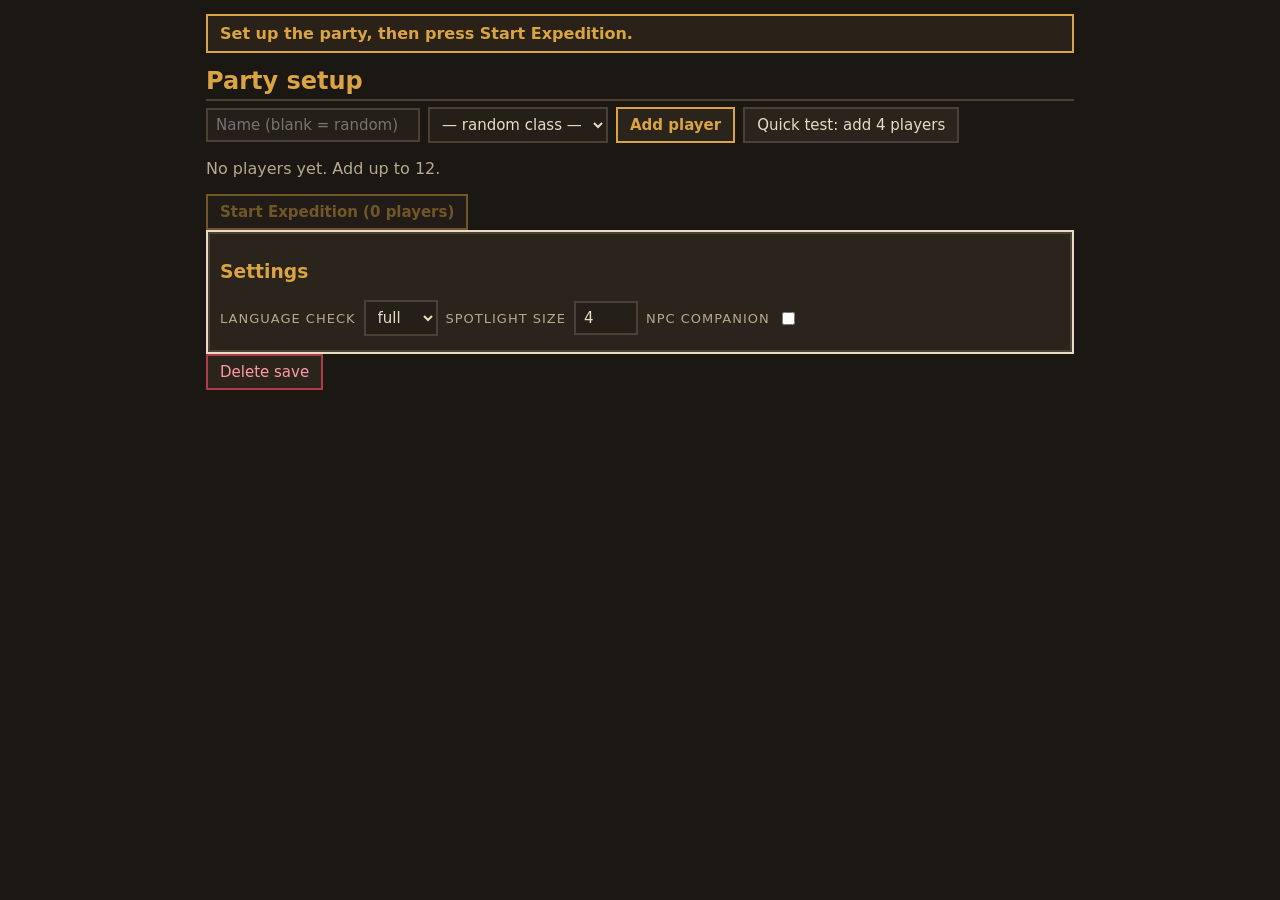
==== gm.html @ 1d5fbe3a "Classroom RPG: v2 rules engine, full UI, and test suite" ====
<!DOCTYPE html>
<html lang="en">
<head>
  <meta charset="UTF-8" />
  <meta name="viewport" content="width=device-width, initial-scale=1.0" />
  <title>Classroom RPG — GM Console</title>
  <link rel="stylesheet" href="css/main.css" />
  <script src="src/errors.js"></script>
</head>
<body class="gm-page">
  <div id="gm" class="full-gm"></div>

  <div id="start-overlay" class="start-overlay">
    <div class="start-box">
      <h1>Classroom RPG</h1>
      <p>A saved game was found.</p>
      <button id="start-continue" class="btn primary">Continue</button>
      <button id="start-new" class="btn danger">New Game</button>
    </div>
  </div>

  <script type="module" src="src/main.js"></script>
</body>
</html>
---- css/main.css ----
/* ============================================================
   Classroom RPG — v2 palette (AGENTS.md section 5, flat, no glow)
   Plain readable B0 styling. Art pass (sprites, pixel font) is B1.
   ============================================================ */

:root {
  /* palette: warm and earthy, no indigo/purple/navy */
  --bg: #1b1713;          /* charcoal-brown dark */
  --bg2: #241f19;
  --panel: #2a241d;       /* menu window fill (flat dark-brown) */
  --panel-line: #4a4134;  /* menu window border */
  --bone: #e8dcc3;        /* parchment/bone text */
  --bone-dim: #b7a98d;
  --ember: #ff8b2a;       /* ember orange accent */
  --gold: #d9a441;        /* brass gold accent */
  --moss: #6a994e;        /* moss green (good/heal) */
  --teal: #2f9e94;        /* teal (magic/focus) */
  --brick: #b23a48;       /* brick red (damage/bad) */
  --bone-frame: #e8dcc3;  /* menu window frame */
  font-size: 16px;
}

* { box-sizing: border-box; }

html, body { margin: 0; padding: 0; height: 100%; }

body {
  font-family: "Segoe UI", system-ui, -apple-system, sans-serif;
  background: var(--bg);
  color: var(--bone);
}

button {
  font-family: inherit;
  font-size: 15px;
  background: var(--panel);
  color: var(--bone);
  border: 2px solid var(--panel-line);
  padding: 7px 12px;
  cursor: pointer;
}
button:hover { border-color: var(--gold); color: var(--gold); }
button:disabled { opacity: 0.45; cursor: not-allowed; }
button.primary { border-color: var(--gold); color: var(--gold); font-weight: 700; }
button.danger { border-color: var(--brick); color: #ff9aa5; }
button.success { border-color: var(--moss); color: #a8dba3; }

input, select, textarea {
  font-family: inherit;
  font-size: 15px;
  background: var(--bg2);
  color: var(--bone);
  border: 2px solid var(--panel-line);
  padding: 6px 8px;
}

/* menu window: double-line frame, flat fill, bone border */
.window {
  background: var(--panel);
  border: 2px solid var(--bone-frame);
  outline: 2px solid var(--panel-line);
  outline-offset: -4px;
  padding: 10px 12px;
}

h1, h2, h3 { color: var(--gold); font-weight: 700; }
.muted { color: var(--bone-dim); }

.row { display: flex; gap: 8px; align-items: center; flex-wrap: wrap; margin: 6px 0; }
.label { font-size: 13px; color: var(--bone-dim); text-transform: uppercase; letter-spacing: 1px; }

/* HP / Focus bars */
.bar { position: relative; height: 16px; background: #3a332a; border: 2px solid var(--panel-line); }
.bar-fill { height: 100%; }
.bar-hp .bar-fill { background: var(--moss); }
.bar-focus .bar-fill { background: var(--teal); }
.bar-label { position: absolute; inset: 0; font-size: 11px; text-align: center; color: #fff; line-height: 12px; }

/* ============ GM console ============ */
.gm { max-width: 900px; margin: 0 auto; padding: 14px 16px 60px; }
.gm-hint {
  border: 2px solid var(--gold);
  background: #2a2218;
  color: var(--gold);
  padding: 8px 12px;
  font-weight: 700;
  margin-bottom: 10px;
}
.gm h2 { margin: 14px 0 6px; border-bottom: 2px solid var(--panel-line); padding-bottom: 4px; }
.player-row { display: flex; gap: 8px; align-items: center; padding: 4px 0; flex-wrap: wrap; }
.player-row .pname { flex: 1; min-width: 120px; font-weight: 700; }
.gm .state-panel { display: grid; gap: 8px; margin: 8px 0; }
.spot-chip { display: inline-block; padding: 2px 8px; margin: 2px; border: 2px solid var(--panel-line); font-size: 13px; }
.spot-chip.acting { border-color: var(--gold); color: var(--gold); }
.skill-btn { display: block; width: 100%; text-align: left; margin: 4px 0; }
.assist-row { display: flex; gap: 6px; flex-wrap: wrap; }
.party-adjust { margin-top: 10px; }
.party-adjust .pa-row { display: flex; gap: 8px; align-items: center; padding: 2px 0; }

/* ============ Stage ============ */
.stage { min-height: 100vh; display: flex; flex-direction: column; }
.stage-header {
  display: flex; justify-content: space-between; align-items: center;
  background: var(--bg2); border-bottom: 2px solid var(--panel-line);
  padding: 10px 16px;
}
.app-title { color: var(--gold); font-size: 22px; font-weight: 800; letter-spacing: 1px; }
.header-stats { display: flex; gap: 10px; }
.badge { border: 2px solid var(--panel-line); padding: 3px 10px; font-size: 14px; color: var(--bone-dim); }
.stage-main { flex: 1; display: flex; min-height: 0; }
.room-pane { flex: 1; padding: 18px 24px; overflow: auto; }
.big { flex: 1; display: flex; flex-direction: column; align-items: center; justify-content: center; text-align: center; }
.big-title { color: var(--gold); font-size: 40px; font-weight: 900; }
.big-title.win { color: var(--moss); }
.big-title.lose { color: var(--brick); }
.big-sub { color: var(--bone-dim); font-size: 19px; margin-top: 8px; }
.room-name { color: var(--gold); font-size: 26px; font-weight: 800; }
.room-flavour { color: var(--bone-dim); font-size: 16px; margin: 4px 0 12px; }
.enemy { border: 2px solid var(--brick); padding: 10px 12px; margin: 8px 0; max-width: 420px; background: #241a16; }
.enemy .ename { color: #ff9aa5; font-size: 20px; font-weight: 800; }
.actor-panel { margin: 10px 0; }
.actor-name { font-size: 18px; font-weight: 700; color: var(--bone); }
.actor-skills { display: flex; gap: 6px; flex-wrap: wrap; margin-top: 4px; }
.actor-skills span { border: 2px solid var(--panel-line); padding: 3px 8px; font-size: 14px; }
.roll-line { font-size: 17px; margin: 8px 0; }
.roll-line .big { font-size: 24px; }
.roll-success { color: var(--moss); font-weight: 800; }
.roll-fail { color: var(--brick); font-weight: 800; }
.roll-crit { color: var(--gold); font-weight: 900; }
.sayit { border: 2px solid var(--gold); background: #2a2218; padding: 10px 14px; margin: 8px 0; font-size: 20px; color: var(--bone); }
.sayit .prompt { font-weight: 700; }
.roster { display: flex; gap: 10px; padding: 10px 16px; background: var(--bg2); border-bottom: 2px solid var(--panel-line); overflow-x: auto; }
.roster-card { min-width: 130px; border: 2px solid var(--panel-line); background: var(--panel); padding: 8px; }
.roster-card.acting { border-color: var(--gold); }
.roster-card.dazed { opacity: 0.4; }
.roster-name { font-weight: 700; font-size: 15px; }
.roster-class { font-size: 12px; color: var(--bone-dim); }
.log { width: 300px; flex: 0 0 auto; border-left: 2px solid var(--panel-line); background: var(--bg2); padding: 10px; overflow-y: auto; }
.log-title { color: var(--gold); font-weight: 800; margin-bottom: 6px; }
.log-list { list-style: none; margin: 0; padding: 0; }
.log-entry { font-size: 13px; color: var(--bone-dim); padding: 3px 0; border-bottom: 1px solid #3a332a; }
.log-combat { color: #ffb3c1; }
.log-room { color: var(--gold); }
.log-language { color: var(--teal); }
.log-narrate { color: var(--bone); font-style: italic; }
.log-rest { color: var(--moss); }
.log-treasure { color: var(--gold); }

/* ============ single-window drawer ============ */
.drawer-open {
  position: fixed; right: 14px; bottom: 14px; z-index: 40;
  width: 56px; height: 56px; border-radius: 0; font-weight: 800;
  border: 2px solid var(--gold); color: var(--gold); background: var(--panel);
}
.drawer {
  position: fixed; top: 0; right: 0; bottom: 0; width: min(720px, 94vw);
  z-index: 30; background: var(--bg); border-left: 3px solid var(--gold);
  transform: translateX(105%); transition: transform 0.2s ease;
  display: flex; flex-direction: column;
}
.drawer.open { transform: translateX(0); }
.drawer-head {
  display: flex; justify-content: space-between; align-items: center;
  padding: 10px 14px; border-bottom: 2px solid var(--panel-line); background: var(--bg2);
}
.drawer-body { flex: 1; overflow-y: auto; }
.drawer-body .gm { max-width: none; }

/* ============ start overlay ============ */
.start-overlay {
  position: fixed; inset: 0; background: rgba(10, 8, 5, 0.88);
  display: none; align-items: center; justify-content: center; z-index: 100;
}
.start-overlay.show { display: flex; }
.start-box { text-align: center; max-width: 420px; }
.start-box h1 { color: var(--gold); font-size: 30px; }

@media (max-width: 900px) {
  .stage-main { flex-direction: column; }
  .log { width: auto; border-left: none; border-top: 2px solid var(--panel-line); max-height: 180px; }
}
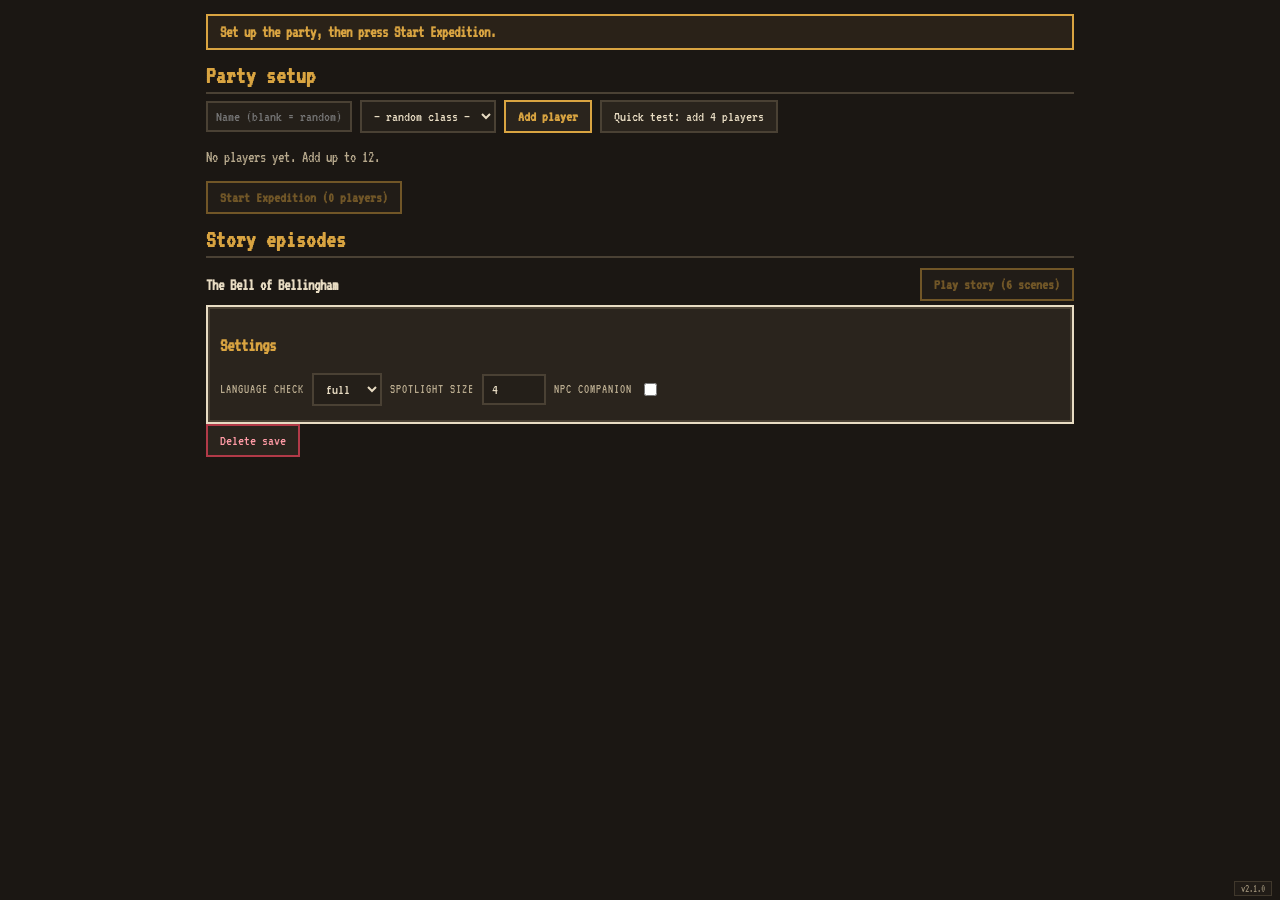
==== commit 6092b06f: "Step D: finish - a11y focus management, mobile drawer fallback, version badge, README/CONTENT_GUIDE/" ====
--- a/gm.html
+++ b/gm.html
@@ -9,6 +9,7 @@
 </head>
 <body class="gm-page">
   <div id="gm" class="full-gm"></div>
+  <div class="ver-badge">v2.1.0</div>
 
   <div id="start-overlay" class="start-overlay">
     <div class="start-box">
--- a/css/main.css
+++ b/css/main.css
@@ -44,6 +44,9 @@
 button.primary { border-color: var(--gold); color: var(--gold); font-weight: 700; }
 button.danger { border-color: var(--brick); color: #ff9aa5; }
 button.success { border-color: var(--moss); color: #a8dba3; }
+button:focus-visible, input:focus-visible, select:focus-visible, textarea:focus-visible, a:focus-visible {
+  outline: 3px solid var(--ember); outline-offset: 2px;
+}
 
 input, select, textarea {
   font-family: inherit;
@@ -78,6 +81,13 @@
 
 /* ============ GM console ============ */
 .gm { max-width: 900px; margin: 0 auto; padding: 14px 16px 60px; }
+.ver-badge {
+  display: inline-block; margin-left: 8px; padding: 1px 6px;
+  font-family: var(--font-body, monospace); font-size: 12px;
+  color: var(--bone-dim); border: 1px solid var(--panel-line); background: var(--bg2);
+  vertical-align: middle;
+}
+.gm-page .ver-badge { position: fixed; right: 8px; bottom: 4px; margin: 0; font-size: 11px; opacity: 0.8; }
 .gm-hint {
   border: 2px solid var(--gold);
   background: #2a2218;
@@ -97,74 +107,91 @@
 .party-adjust { margin-top: 10px; }
 .party-adjust .pa-row { display: flex; gap: 8px; align-items: center; padding: 2px 0; }
 
-/* ============ Stage ============ */
-.stage { min-height: 100vh; display: flex; flex-direction: column; }
-.stage-header {
-  display: flex; justify-content: space-between; align-items: center;
-  background: var(--bg2); border-bottom: 2px solid var(--panel-line);
-  padding: 10px 16px;
-}
-.app-title { color: var(--gold); font-size: 22px; font-weight: 800; letter-spacing: 1px; }
-.header-stats { display: flex; gap: 10px; }
-.badge { border: 2px solid var(--panel-line); padding: 3px 10px; font-size: 14px; color: var(--bone-dim); }
-.stage-main { flex: 1; display: flex; min-height: 0; }
-.room-pane { flex: 1; padding: 18px 24px; overflow: auto; }
-.big { flex: 1; display: flex; flex-direction: column; align-items: center; justify-content: center; text-align: center; }
-.big-title { color: var(--gold); font-size: 40px; font-weight: 900; }
-.big-title.win { color: var(--moss); }
-.big-title.lose { color: var(--brick); }
-.big-sub { color: var(--bone-dim); font-size: 19px; margin-top: 8px; }
-.room-name { color: var(--gold); font-size: 26px; font-weight: 800; }
-.room-flavour { color: var(--bone-dim); font-size: 16px; margin: 4px 0 12px; }
-.enemy { border: 2px solid var(--brick); padding: 10px 12px; margin: 8px 0; max-width: 420px; background: #241a16; }
-.enemy .ename { color: #ff9aa5; font-size: 20px; font-weight: 800; }
-.actor-panel { margin: 10px 0; }
-.actor-name { font-size: 18px; font-weight: 700; color: var(--bone); }
-.actor-skills { display: flex; gap: 6px; flex-wrap: wrap; margin-top: 4px; }
-.actor-skills span { border: 2px solid var(--panel-line); padding: 3px 8px; font-size: 14px; }
-.roll-line { font-size: 17px; margin: 8px 0; }
-.roll-line .big { font-size: 24px; }
-.roll-success { color: var(--moss); font-weight: 800; }
-.roll-fail { color: var(--brick); font-weight: 800; }
-.roll-crit { color: var(--gold); font-weight: 900; }
-.sayit { border: 2px solid var(--gold); background: #2a2218; padding: 10px 14px; margin: 8px 0; font-size: 20px; color: var(--bone); }
-.sayit .prompt { font-weight: 700; }
-.roster { display: flex; gap: 10px; padding: 10px 16px; background: var(--bg2); border-bottom: 2px solid var(--panel-line); overflow-x: auto; }
-.roster-card { min-width: 130px; border: 2px solid var(--panel-line); background: var(--panel); padding: 8px; }
-.roster-card.acting { border-color: var(--gold); }
-.roster-card.dazed { opacity: 0.4; }
-.roster-name { font-weight: 700; font-size: 15px; }
-.roster-class { font-size: 12px; color: var(--bone-dim); }
-.log { width: 300px; flex: 0 0 auto; border-left: 2px solid var(--panel-line); background: var(--bg2); padding: 10px; overflow-y: auto; }
-.log-title { color: var(--gold); font-weight: 800; margin-bottom: 6px; }
-.log-list { list-style: none; margin: 0; padding: 0; }
-.log-entry { font-size: 13px; color: var(--bone-dim); padding: 3px 0; border-bottom: 1px solid #3a332a; }
-.log-combat { color: #ffb3c1; }
-.log-room { color: var(--gold); }
-.log-language { color: var(--teal); }
-.log-narrate { color: var(--bone); font-style: italic; }
-.log-rest { color: var(--moss); }
-.log-treasure { color: var(--gold); }
-
-/* ============ single-window drawer ============ */
-.drawer-open {
+/* ============ Stage: fixed 16:9 virtual canvas ============ */
+#stage.full, #stage.single-stage { height: 100vh; display: flex; align-items: center; justify-content: center; background: #000; }
+.stage {
+  --ss: 1;
+  position: relative;
+  width: min(100%, calc(100vh * 16 / 9));
+  aspect-ratio: 16 / 9;
+  overflow: hidden;
+  background: var(--bg2);
+  image-rendering: pixelated;
+}
+.stage canvas { image-rendering: pixelated; }
+
+/* Stage text: no body text under ~28px at 1080p (scale via --ss). */
+.stage { font-size: calc(28px * var(--ss)); }
+.stage .muted { font-size: calc(28px * var(--ss)); }
+.stage .battle-menu { font-size: calc(30px * var(--ss)); }
+
+/* ============ title screen ============ */
+.title-screen {
+  position: absolute; inset: 0;
+  display: flex; flex-direction: column; align-items: center; justify-content: center;
+  text-align: center; padding: calc(16px * var(--ss));
+  z-index: 1;
+}
+.title-hills {
+  position: absolute; inset: 0; width: 100%; height: 100%; object-fit: cover;
+  pointer-events: none; image-rendering: pixelated; z-index: 0;
+}
+.title-content { position: relative; z-index: 1; display: flex; flex-direction: column; align-items: center; }
+.title-logo {
+  font-family: var(--font-head); color: var(--gold);
+  font-size: calc(56px * var(--ss)); line-height: 1.2; margin: 0 0 calc(8px * var(--ss));
+  text-shadow: 3px 3px 0 #000; max-width: 100%; overflow-wrap: break-word;
+}
+.title-sub { font-family: var(--font-body); color: var(--bone-dim); font-size: calc(30px * var(--ss)); margin: 0 0 calc(24px * var(--ss)); }
+.title-menu { position: relative; z-index: 1; display: flex; flex-direction: column; gap: calc(14px * var(--ss)); min-width: 0; width: 60%; }
+.title-menu .title-state { font-family: var(--font-body); font-size: calc(30px * var(--ss)); }
+.title-menu button {
+  font-family: var(--font-body); font-size: calc(34px * var(--ss)); padding: calc(10px * var(--ss));
+  text-align: center; border: 2px solid var(--bone-frame); background: var(--panel); color: var(--bone);
+}
+.title-menu button:hover, .title-menu button:focus-visible { border-color: var(--gold); color: var(--gold); }
+.title-hint {
+  position: absolute; bottom: calc(14px * var(--ss)); left: 50%; transform: translateX(-50%);
+  z-index: 2; font-family: var(--font-body); font-size: calc(30px * var(--ss)); color: var(--gold);
+  background: var(--bg2); border: 2px solid var(--panel-line); padding: calc(6px * var(--ss)) calc(14px * var(--ss));
+  white-space: nowrap;
+}
+
+/* ============ single-window drawer (docks beside Stage) ============ */
+.single-window { display: flex; flex-direction: row; height: 100vh; overflow: hidden; }
+.single-window #stage.single-stage {
+  flex: 1 1 auto; width: auto; height: 100vh;
+  display: flex; align-items: center; justify-content: center; min-width: 0;
+}
+.single-window #stage.single-stage .stage {
+  width: min(100%, calc(100vh * 16 / 9));
+}
+.single-window #gm-drawer {
+  position: relative; width: 30%; min-width: 320px; max-width: 40vw;
+  height: 100vh; border-left: 3px solid var(--gold); background: var(--bg);
+  display: flex; flex-direction: column; flex: 0 0 auto;
+  transform: none;
+}
+.single-window #gm-drawer:not(.open) { display: none; }
+.single-window .drawer-body { flex: 1; overflow-y: auto; }
+.single-window .drawer-body .gm { max-width: none; padding: 12px; }
+.single-window #gm-drawer-open {
   position: fixed; right: 14px; bottom: 14px; z-index: 40;
   width: 56px; height: 56px; border-radius: 0; font-weight: 800;
   border: 2px solid var(--gold); color: var(--gold); background: var(--panel);
 }
-.drawer {
-  position: fixed; top: 0; right: 0; bottom: 0; width: min(720px, 94vw);
-  z-index: 30; background: var(--bg); border-left: 3px solid var(--gold);
-  transform: translateX(105%); transition: transform 0.2s ease;
-  display: flex; flex-direction: column;
-}
-.drawer.open { transform: translateX(0); }
-.drawer-head {
-  display: flex; justify-content: space-between; align-items: center;
-  padding: 10px 14px; border-bottom: 2px solid var(--panel-line); background: var(--bg2);
-}
-.drawer-body { flex: 1; overflow-y: auto; }
-.drawer-body .gm { max-width: none; }
+.single-window #gm-drawer.open ~ #gm-drawer-open { display: none; }
+.single-window .drawer-head { padding: 8px 12px; }
+
+/* narrow screens: stack the drawer under the stage instead of beside it */
+@media (max-width: 720px) {
+  .single-window { flex-direction: column; overflow: auto; }
+  .single-window #stage.single-stage { height: 60vh; }
+  .single-window #gm-drawer {
+    width: 100%; max-width: 100%; min-width: 0; height: 40vh; border-left: none;
+    border-top: 3px solid var(--gold);
+  }
+}
 
 /* ============ start overlay ============ */
 .start-overlay {
@@ -172,10 +199,108 @@
   display: none; align-items: center; justify-content: center; z-index: 100;
 }
 .start-overlay.show { display: flex; }
+.start-overlay:not(.show) { pointer-events: none; }
 .start-box { text-align: center; max-width: 420px; }
 .start-box h1 { color: var(--gold); font-size: 30px; }
 
-@media (max-width: 900px) {
-  .stage-main { flex-direction: column; }
-  .log { width: auto; border-left: none; border-top: 2px solid var(--panel-line); max-height: 180px; }
-}
+/* ============ B1: pixel fonts ============ */
+@font-face {
+  font-family: "Press Start 2P";
+  src: url("../assets/fonts/PressStart2P-Regular.ttf") format("truetype");
+  font-display: swap;
+}
+@font-face {
+  font-family: "VT323";
+  src: url("../assets/fonts/VT323-Regular.ttf") format("truetype");
+  font-display: swap;
+}
+:root { --font-head: "Press Start 2P", monospace; --font-body: "VT323", "Segoe UI", monospace; }
+/* Pixel font is for the logo/titles ONLY; headings and panel text use VT323. */
+.title-logo, .app-title, .big-title { font-family: var(--font-head); }
+h1, h2, h3, .room-name, .ename, .actor-name, .prompt, .gm-hint { font-family: var(--font-body); font-weight: 700; }
+body, button, input, select, textarea, .window, .muted, .log-entry { font-family: var(--font-body); }
+
+/* ============ B1: JRPG battle layout ============ */
+.battle {
+  position: absolute; inset: 0; display: flex; flex-direction: column; overflow: hidden;
+}
+.battle-field {
+  flex: 1; position: relative; min-height: 0; image-rendering: pixelated;
+  background:
+    linear-gradient(#241f19, #1b1713);
+}
+.battle-enemies { position: absolute; top: 6%; right: 4%; display: flex; gap: calc(24px * var(--ss)); align-items: flex-end; }
+.battle-enemies .enemy-slot { display: flex; flex-direction: column; align-items: center; gap: 4px; }
+.battle-enemies .enemy-slot canvas, .battle-field canvas { image-rendering: pixelated; }
+.battle-party { position: absolute; bottom: 24%; left: 3%; display: flex; gap: calc(16px * var(--ss)); align-items: flex-end; }
+.battle-party .party-slot { display: flex; flex-direction: column; align-items: center; gap: 2px; position: relative; }
+.battle-party .party-slot .pname-tag { font-family: var(--font-body); font-size: calc(26px * var(--ss)); color: var(--bone); background: #0008; padding: 2px 6px; white-space: nowrap; }
+.bar { height: calc(20px * var(--ss)); }
+.bar-label { font-size: calc(20px * var(--ss)); line-height: calc(16px * var(--ss)); }
+
+/* minimap placeholder: top-right, expedition room nodes */
+.stage-map {
+  position: absolute; top: 2.5%; right: 2.5%; z-index: 3;
+  display: flex; flex-direction: column; align-items: flex-start; gap: 6px;
+  background: var(--panel); border: 2px solid var(--bone-frame); outline: 2px solid var(--panel-line); outline-offset: -4px;
+  padding: calc(8px * var(--ss)) calc(12px * var(--ss));
+}
+.map-title { font-family: var(--font-body); font-size: calc(28px * var(--ss)); color: var(--gold); }
+.map-nodes { display: flex; flex-wrap: wrap; gap: calc(8px * var(--ss)); }
+.map-node {
+  display: inline-flex; align-items: center; justify-content: center;
+  width: calc(40px * var(--ss)); height: calc(40px * var(--ss));
+  border: 2px solid var(--panel-line); color: var(--bone-dim); font-family: var(--font-body);
+  font-size: calc(26px * var(--ss));
+}
+.map-node.current { border-color: var(--gold); color: var(--gold); }
+.map-node.boss { border-color: var(--brick); color: #ff9aa5; }
+
+.damage-number {
+  position: absolute; font-family: var(--font-head); color: var(--ember); font-size: calc(40px * var(--ss)); z-index: 5;
+  animation: dmgpop 0.7s steps(4) forwards; text-shadow: 2px 2px 0 #000; pointer-events: none;
+}
+@keyframes dmgpop { 0% { opacity: 0; transform: translateY(8px); } 30% { opacity: 1; } 100% { opacity: 0; transform: translateY(-18px); } }
+.battle-menu {
+  border-top: 3px solid var(--gold); background: var(--panel);
+  padding: calc(10px * var(--ss)) calc(16px * var(--ss));
+  display: flex; flex-wrap: wrap; gap: calc(10px * var(--ss)); align-items: center;
+  min-height: calc(90px * var(--ss));
+}
+.battle-menu .cmd {
+  font-family: var(--font-body); font-size: calc(30px * var(--ss)); padding: calc(8px * var(--ss)) calc(14px * var(--ss)); min-width: 0;
+  text-align: left; border: 2px solid var(--bone-frame); background: #1b1713; color: var(--bone);
+}
+.battle-menu .cmd:hover, .battle-menu .cmd:focus-visible { border-color: var(--gold); color: var(--gold); }
+.battle-menu .cmd:disabled { opacity: 0.4; cursor: not-allowed; }
+.battle-menu .cmd-label { font-family: var(--font-body); color: var(--bone-dim); font-size: calc(30px * var(--ss)); margin-right: calc(4px * var(--ss)); }
+.d20-stage {
+  display: inline-flex; align-items: center; gap: calc(10px * var(--ss)); margin: calc(6px * var(--ss)) 0;
+}
+.d20-face {
+  width: calc(64px * var(--ss)); height: calc(64px * var(--ss)); image-rendering: pixelated; background: var(--bone);
+  color: #000; font-family: var(--font-head); font-size: calc(28px * var(--ss)); font-weight: 900;
+  display: flex; align-items: center; justify-content: center;
+  border: 3px solid var(--ember); outline: 2px solid #000; outline-offset: -3px;
+}
+.d20-rolling { animation: d20tumble 0.6s steps(8) infinite; }
+@keyframes d20tumble { 0% { transform: rotate(0deg) scale(1); } 50% { transform: rotate(180deg) scale(1.3); } 100% { transform: rotate(360deg) scale(1); } }
+.d20-crit { animation: d20crit 0.5s steps(6) 2; border-color: var(--gold); }
+@keyframes d20crit { 0% { filter: brightness(1); } 50% { filter: brightness(2.2); } 100% { filter: brightness(1); } }
+.hit-flash { animation: hitflash 0.35s steps(3) 1; }
+@keyframes hitflash { 0% { filter: brightness(1); } 50% { filter: brightness(2.6) sepia(1); } 100% { filter: brightness(1); } }
+.screen-shake { animation: shake 0.3s steps(3) 1; }
+@keyframes shake { 0% { transform: translate(0,0); } 25% { transform: translate(-6px,2px); } 50% { transform: translate(6px,-2px); } 75% { transform: translate(-3px,1px); } 100% { transform: translate(0,0); } }
+.typewriter { white-space: pre-wrap; }
+.typewriter-caret::after { content: "▌"; color: var(--gold); animation: blink 0.8s steps(2) infinite; }
+@keyframes blink { 0% { opacity: 1; } 50% { opacity: 0; } }
+
+@media (prefers-reduced-motion: reduce) {
+  .d20-rolling, .d20-crit, .hit-flash, .screen-shake, .title-hills, .typewriter-caret::after { animation: none !important; }
+  .damage-number { animation: none !important; transform: none !important; opacity: 1 !important; }
+}
+
+/* B1: acting party slot highlight */
+.battle-party .party-slot.acting { outline: 2px solid var(--gold); outline-offset: 2px; }
+.party-slot { image-rendering: pixelated; }
+.typewriter-wrap { position: absolute; left: 2%; right: 2%; top: 2%; font-family: var(--font-body); font-size: calc(28px * var(--ss)); color: var(--bone); background: #0008; padding: calc(6px * var(--ss)) calc(10px * var(--ss)); border: 2px solid var(--panel-line); z-index: 2; }
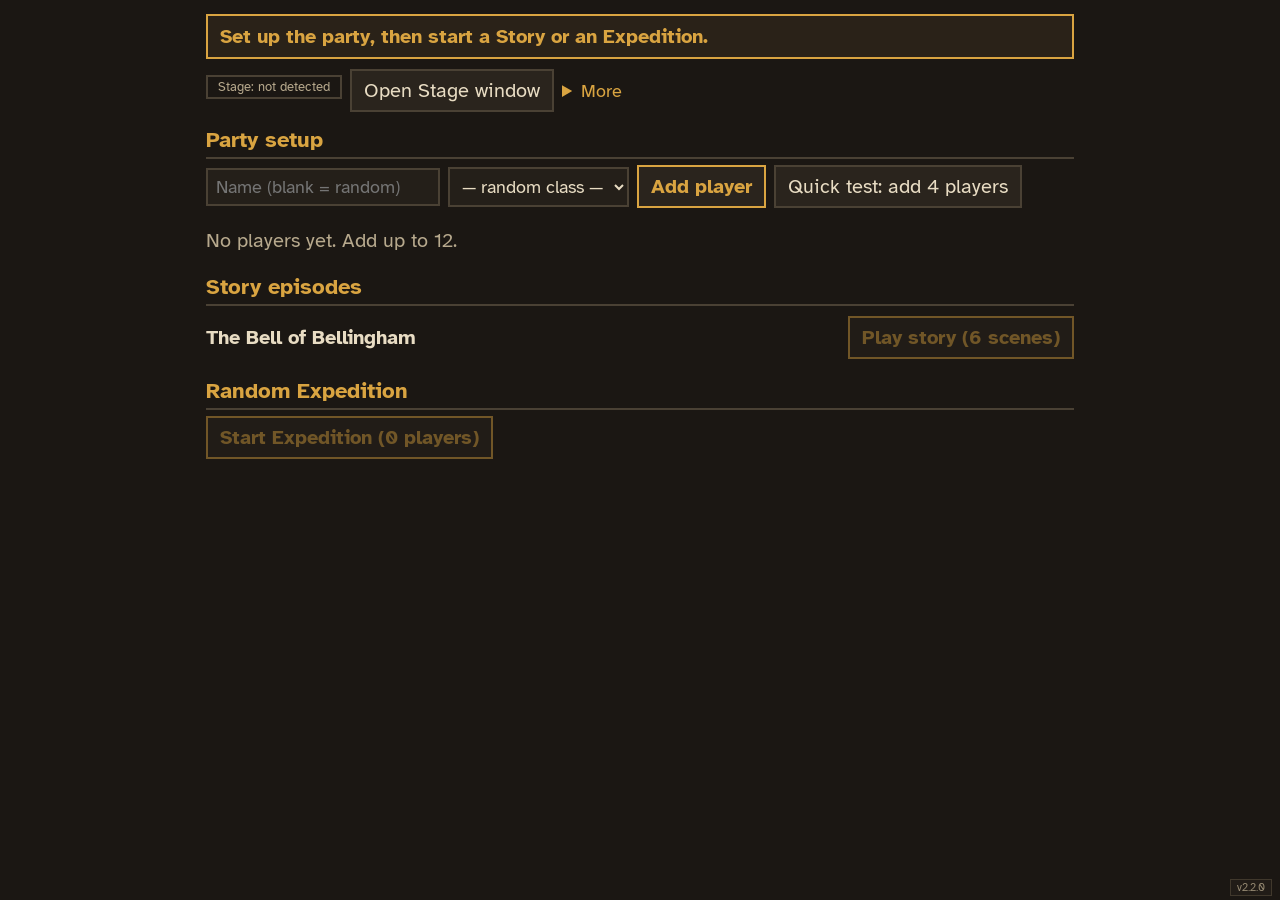
==== commit d23eaa93: "Wire episode goal to Stage, start music on gesture with GM mute toggle, sync version badges; add reg" ====
--- a/gm.html
+++ b/gm.html
@@ -9,7 +9,7 @@
 </head>
 <body class="gm-page">
   <div id="gm" class="full-gm"></div>
-  <div class="ver-badge">v2.1.0</div>
+  <div class="ver-badge">v2.2.0</div>
 
   <div id="start-overlay" class="start-overlay">
     <div class="start-box">
--- a/css/main.css
+++ b/css/main.css
@@ -25,9 +25,10 @@
 html, body { margin: 0; padding: 0; height: 100%; }
 
 body {
-  font-family: "Segoe UI", system-ui, -apple-system, sans-serif;
+  font-family: "Atkinson Hyperlegible", "Segoe UI", system-ui, sans-serif;
   background: var(--bg);
   color: var(--bone);
+  font-size: 16px;
 }
 
 button {
@@ -95,6 +96,18 @@
   padding: 8px 12px;
   font-weight: 700;
   margin-bottom: 10px;
+}
+.sync-pill {
+  display: inline-block; padding: 2px 10px; margin: 0 0 8px; border: 2px solid var(--panel-line);
+  font-family: var(--font-body, monospace); font-size: 13px;
+}
+.sync-pill.sync-ok { color: var(--moss); border-color: var(--moss); }
+.sync-pill.sync-behind { color: var(--ember); border-color: var(--ember); }
+.sync-pill.sync-none { color: var(--bone-dim); border-color: var(--panel-line); }
+.stage-debug {
+  position: fixed; left: 4px; bottom: 4px; z-index: 999;
+  font-family: var(--font-body, monospace); font-size: 12px; color: var(--bone-dim);
+  background: #000a; padding: 2px 6px; border: 1px solid var(--panel-line);
 }
 .gm h2 { margin: 14px 0 6px; border-bottom: 2px solid var(--panel-line); padding-bottom: 4px; }
 .player-row { display: flex; gap: 8px; align-items: center; padding: 4px 0; flex-wrap: wrap; }
@@ -214,8 +227,21 @@
   src: url("../assets/fonts/VT323-Regular.ttf") format("truetype");
   font-display: swap;
 }
-:root { --font-head: "Press Start 2P", monospace; --font-body: "VT323", "Segoe UI", monospace; }
-/* Pixel font is for the logo/titles ONLY; headings and panel text use VT323. */
+:root { --font-head: "Press Start 2P", monospace; --font-body: "Atkinson Hyperlegible", "Segoe UI", system-ui, sans-serif; }
+/* Atkinson Hyperlegible (OFL, self-hosted) is the readable body font;
+   Press Start 2P stays for the logo/titles only. */
+@font-face {
+  font-family: "Atkinson Hyperlegible";
+  src: url("../assets/fonts/AtkinsonHyperlegible-Regular.ttf") format("truetype");
+  font-display: swap;
+}
+@font-face {
+  font-family: "Atkinson Hyperlegible";
+  font-weight: 700;
+  src: url("../assets/fonts/AtkinsonHyperlegible-Bold.ttf") format("truetype");
+  font-display: swap;
+}
+/* Pixel font is for the logo/titles ONLY; headings and panel text use the body font. */
 .title-logo, .app-title, .big-title { font-family: var(--font-head); }
 h1, h2, h3, .room-name, .ename, .actor-name, .prompt, .gm-hint { font-family: var(--font-body); font-weight: 700; }
 body, button, input, select, textarea, .window, .muted, .log-entry { font-family: var(--font-body); }
@@ -234,7 +260,7 @@
 .battle-enemies .enemy-slot canvas, .battle-field canvas { image-rendering: pixelated; }
 .battle-party { position: absolute; bottom: 24%; left: 3%; display: flex; gap: calc(16px * var(--ss)); align-items: flex-end; }
 .battle-party .party-slot { display: flex; flex-direction: column; align-items: center; gap: 2px; position: relative; }
-.battle-party .party-slot .pname-tag { font-family: var(--font-body); font-size: calc(26px * var(--ss)); color: var(--bone); background: #0008; padding: 2px 6px; white-space: nowrap; }
+.battle-party .party-slot .pname-tag { font-family: var(--font-body); font-size: calc(28px * var(--ss)); color: var(--bone); background: #0008; padding: 2px 6px; white-space: nowrap; }
 .bar { height: calc(20px * var(--ss)); }
 .bar-label { font-size: calc(20px * var(--ss)); line-height: calc(16px * var(--ss)); }
 
@@ -304,3 +330,127 @@
 .battle-party .party-slot.acting { outline: 2px solid var(--gold); outline-offset: 2px; }
 .party-slot { image-rendering: pixelated; }
 .typewriter-wrap { position: absolute; left: 2%; right: 2%; top: 2%; font-family: var(--font-body); font-size: calc(28px * var(--ss)); color: var(--bone); background: #0008; padding: calc(6px * var(--ss)) calc(10px * var(--ss)); border: 2px solid var(--panel-line); z-index: 2; }
+
+/* ============ PART 1B: step bar ============ */
+.step-bar {
+  position: absolute; top: 0; left: 0; right: 0; z-index: 20;
+  display: flex; justify-content: center; gap: 8px;
+  background: var(--bg2); border-bottom: 2px solid var(--panel-line);
+  padding: 4px 8px;
+}
+.step-bar .step {
+  font-family: var(--font-body); font-weight: 700;
+  color: var(--bone-dim); padding: 2px 10px; border: 2px solid var(--panel-line);
+}
+.step-bar .step.current { color: var(--bg); background: var(--gold); border-color: var(--gold); }
+.step-bar .step.done { color: var(--moss); border-color: var(--moss); }
+/* GM step bar (in-flow) */
+.gm .step-bar { position: static; justify-content: flex-start; margin-bottom: 8px; }
+
+/* ============ PART 1B: story layout ============ */
+.story { position: absolute; inset: 0; display: flex; flex-direction: column; }
+.story-top {
+  display: flex; justify-content: space-between; align-items: center;
+  background: #1b1713; border-bottom: 2px solid var(--panel-line);
+  padding: calc(10px * var(--ss)) calc(16px * var(--ss));
+}
+.story-title { font-family: var(--font-body); font-weight: 700; color: var(--gold); font-size: calc(32px * var(--ss)); }
+.story-path { font-family: var(--font-body); color: var(--bone-dim); font-size: calc(28px * var(--ss)); }
+.story-goal { font-family: var(--font-body); color: var(--bone-dim); font-size: calc(28px * var(--ss)); }
+.story-scene {
+  flex: 1; position: relative; display: flex; align-items: center; justify-content: center; gap: calc(24px * var(--ss));
+  background: linear-gradient(#241f19, #1b1713);
+}
+.story-hero { display: flex; flex-direction: column; align-items: center; gap: 4px; }
+.story-hero .pname-tag { font-family: var(--font-body); font-weight: 700; color: var(--bone); font-size: calc(28px * var(--ss)); background: #0008; padding: 2px 8px; }
+.approach-cards { display: flex; gap: calc(16px * var(--ss)); }
+.approach-card {
+  display: flex; flex-direction: column; align-items: center; gap: 4px;
+  background: var(--panel); border: 2px solid var(--bone-frame); outline: 2px solid var(--panel-line); outline-offset: -4px;
+  padding: calc(10px * var(--ss)); width: calc(220px * var(--ss)); min-height: calc(120px * var(--ss));
+}
+.approach-num { font-family: var(--font-body); font-weight: 700; color: var(--gold); font-size: calc(36px * var(--ss)); }
+.approach-label { font-family: var(--font-body, var(--font-body)); font-weight: 700; color: var(--bone); font-size: calc(36px * var(--ss)); text-align: center; }
+.approach-stat { font-family: var(--font-body); color: var(--bone-dim); font-size: calc(28px * var(--ss)); }
+.approach-starter { font-family: var(--font-body); color: var(--moss); font-size: calc(30px * var(--ss)); text-align: center; margin-top: calc(6px * var(--ss)); }
+.story-roll { display: flex; flex-direction: column; align-items: center; gap: calc(12px * var(--ss)); }
+.d20-face.d20-big { width: calc(160px * var(--ss)); height: calc(160px * var(--ss)); font-size: calc(72px * var(--ss)); }
+.spark-count { font-family: var(--font-body); font-weight: 700; color: var(--gold); font-size: calc(44px * var(--ss)); }
+.story-dialogue {
+  border-top: 3px solid var(--gold); background: var(--panel);
+  padding: calc(14px * var(--ss)) calc(20px * var(--ss));
+  min-height: calc(120px * var(--ss));
+  font-family: var(--font-body); color: var(--bone); font-size: calc(44px * var(--ss));
+}
+.story-dialogue .typewriter, .story-dialogue .typewriter-caret { font-size: calc(44px * var(--ss)); }
+.story-items {
+  display: flex; align-items: center; gap: calc(12px * var(--ss));
+  border-top: 1px solid var(--panel-line); background: var(--panel);
+  padding: calc(8px * var(--ss)) calc(20px * var(--ss));
+  font-family: var(--font-body); font-size: calc(32px * var(--ss));
+}
+.story-items-label { color: var(--bone-dim); }
+.story-item { color: var(--gold); font-weight: 700; }
+.story-item::before { content: "◆ "; color: var(--gold); }
+
+/* F3 story stage: persistent party row, turn banner, result beat */
+.story-top .spark-count { font-size: calc(32px * var(--ss)); }
+.story-items-top { font-size: calc(26px * var(--ss)); border: none; padding: 0; background: none; }
+.story-party { display: flex; flex-wrap: wrap; justify-content: center; align-items: flex-end; gap: calc(10px * var(--ss)); min-width: 0; }
+.story-party .story-hero.active { transform: translateY(calc(-8px * var(--ss))); }
+.story-party .story-hero.active .pname-tag { color: var(--gold); }
+.turn-banner {
+  position: absolute; top: calc(8px * var(--ss)); left: 50%; transform: translateX(-50%);
+  font-family: var(--font-body); font-weight: 700; color: var(--gold);
+  font-size: calc(34px * var(--ss)); background: #0008; padding: calc(4px * var(--ss)) calc(14px * var(--ss));
+  border: 2px solid var(--gold);
+}
+.story-scene .turn-banner { z-index: 3; }
+.approach-kind { font-family: var(--font-body); color: var(--ember); font-size: calc(26px * var(--ss)); text-transform: uppercase; }
+.approach-stars { font-family: var(--font-body); color: var(--gold); font-size: calc(28px * var(--ss)); }
+.approach-bonus { font-family: var(--font-body); color: var(--moss); font-size: calc(26px * var(--ss)); }
+.d20-face.d20-unknown { color: var(--bone-dim); }
+.story-result { display: flex; flex-direction: column; align-items: center; gap: calc(10px * var(--ss)); }
+.story-result .roll-line { font-size: calc(30px * var(--ss)); }
+.story-result .spark-count { font-size: calc(38px * var(--ss)); }
+.item-pop {
+  font-family: var(--font-body); font-weight: 700; color: var(--gold);
+  font-size: calc(34px * var(--ss)); background: var(--panel); border: 2px solid var(--gold);
+  padding: calc(6px * var(--ss)) calc(14px * var(--ss));
+}
+.item-pop.pop { animation: itemPop 1s ease-out; }
+@keyframes itemPop { 0% { transform: scale(0.5); opacity: 0; } 100% { transform: scale(1); opacity: 1; } }
+
+/* F4 combat / room-ending RESULT beat */
+.room-result { display: flex; flex-direction: column; gap: calc(6px * var(--ss)); }
+.room-result-title { font-family: var(--font-body); font-weight: 700; color: var(--gold); font-size: calc(36px * var(--ss)); }
+.room-result-fail .room-result-title { color: var(--ember); }
+.room-result-line { font-family: var(--font-body); color: var(--bone); font-size: calc(30px * var(--ss)); }
+.room-result-bridge { font-family: var(--font-body); color: var(--moss); font-size: calc(30px * var(--ss)); }
+.room-result-next { font-family: var(--font-body); color: var(--moss); font-size: calc(30px * var(--ss)); }
+
+
+
+/* ============ PART 1B: GM primary / approaches / tools ============ */
+.gm .director-card { border: 3px solid var(--gold); background: var(--panel); padding: 12px 14px; margin: 12px 0; }
+.gm .primary-step-wrap { margin: 10px 0; }
+.gm .primary-step { font-size: 20px; padding: 10px 18px; }
+.gm .disabled-reason { margin-left: 8px; }
+.gm .approach-btn { display: block; width: 100%; text-align: left; margin: 4px 0; font-size: 20px; }
+.gm .tools { margin-top: 12px; }
+.gm .tools summary { font-size: 18px; cursor: pointer; color: var(--gold); }
+.gm h2, .gm h3 { font-size: 22px; }
+.gm .gm-hint { font-size: 20px; }
+.gm .muted, .gm .label, .gm p, .gm .player-row, .gm .pa-row, .gm button:not(.primary-step):not(.approach-btn) { font-size: 20px; }
+.gm input, .gm select, .gm textarea { font-size: 18px; }
+.gm .bar-label { font-size: 14px; line-height: 12px; }
+.gm-top-row { display: flex; gap: 8px; align-items: center; flex-wrap: wrap; margin: 8px 0; }
+.gm-top .tools { margin: 0; }
+.gm-top .tools summary { font-size: 18px; cursor: pointer; color: var(--gold); }
+.gm .more-inner { margin-top: 8px; border-top: 2px solid var(--panel-line); padding-top: 8px; }
+.gm .tools:not([open]) > .more-inner { display: none; }
+.gm .more-label { font-weight: 700; color: var(--gold); margin: 8px 0 2px; }
+.gm .read-aloud { border: 2px solid var(--panel-line); background: var(--panel); padding: 8px 10px; margin: 8px 0; }
+.gm .read-aloud-text { font-size: 28px; line-height: 1.3; color: var(--bone); }
+.gm .read-tip { margin-top: 6px; font-size: 18px; color: var(--bone-dim); }
+.gm .read-aloud:empty { display: none; }
